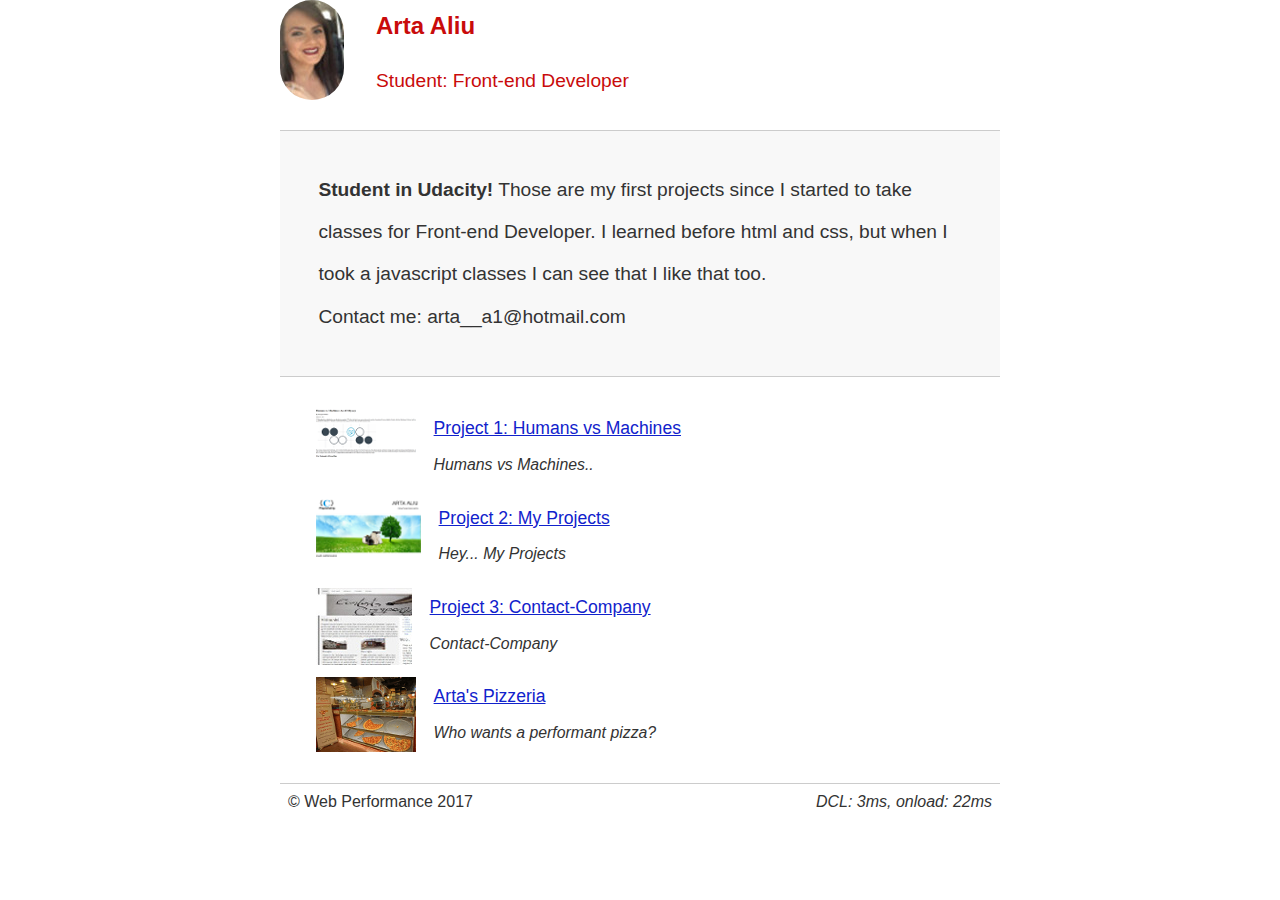
==== index.html @ 78df182a "new changes" ====
<!DOCTYPE html>
<html lang="en">
  <head>
    <meta charset="utf-8">
    <meta name="viewport" content="width=device-width, initial-scale=1">
    <meta name="description" content=" FILL ME IN ">
    <meta name="author" content=" FILL ME IN ">
    <title>Arta Aliu: Portfolio</title>

    <style>
    html {
    font-size: 100%;
    overflow-y: scroll;
    -webkit-tap-highlight-color: rgba(0,0,0,0);
    -ms-text-size-adjust: 100%;
    -webkit-text-size-adjust: none;
    }
    body { margin: 0; line-height: 2.2; font-weight: 400; }
    body, button, input, select, textarea { font-family: 'Open Sans', sans-serif; color: #333; }

    a { color: #12C; }
    a:visited { color: #61C; }
    a:focus { outline: thin dotted; }
    a:hover, a:active { color: #c00; outline: 0; }

    b, strong { font-weight: bold; }
    pre, code { font-family: monospace, monospace; font-size: 1em; }
    ul, ol { margin: 1em 0; padding: 0 0 0 20px; }
    img { border: 0; max-width: 100%; }

    body { background: #fff; }
    body p { margin-top: 0; }
    header, footer, .container { max-width: 45em; margin: 0 auto; }

    header { padding: 0 0.5em; color: #C90B0B; }
    header img { border-radius: 40px; float: left; }
    header p { font-size:1.5em; font-weight: bold; padding-left: 4em;}
    header p span { font-size: 0.8em; font-weight: normal;}

    .hero { padding: 2em; background-color: #f8f8f8; font-size:1.2em;
      border-bottom: 1px solid #ccc;
      border-top: 1px solid #ccc;
    }

    .content { padding: 1em 1em; }
    .content li { list-style-type: none; font-size: 1.1em;}
    li img { float:left; padding-right: 1em;}
    li p { font-size: 0.9em; font-style: italic;}

    footer {
      padding: 0 0.5em;
      border-top: 1px solid #ccc;
    }
    footer span { float: right; font-style: italic; }

    /* Smartphones (portrait) */
    @media only screen and (max-width: 480px) {
      body { font-size: 12px;}
      header p { padding-left: 4.5em;}
    }

    </style>
    <link href="css/print.css" rel="stylesheet" media="print">

    
  </head>

  <body>
    <header>
      <a href="/"><img src="img/arta.jpg"></a>
      <p>Arta Aliu<br><span>Student: Front-end Developer</span></p>
    </header>

    <div class="container">
      <div class="hero">
        <strong>Student in Udacity!</strong> Those are my first projects since I started to take classes for Front-end Developer. I learned before html and css, but when I took a javascript classes I can see that I like that too. <br> Contact me: arta__a1@hotmail.com
      </div>

      <div class="content">
        <ul>
          <li>
            <img src="img/humans.vs.machines.png">
            <a href="projects/first_project/index.html">Project 1: Humans vs Machines</a>
            <p>Humans vs Machines..</p>
          </li>

          <li>
            <img src="img/myprojects.png">
            <a href="projects/portfolio_project/index.html">Project 2: My Projects</a>
            <p>Hey...  My Projects</p>
          </li>

          <li>
            <img src="img/contact-company.jpg">
            <a href="projects/contactcompany_ks/index.html">Project 3: Contact-Company</a>
            <p>Contact-Company</p>
          </li>

          <li>
            <img style="width: 100px;" src="views/images/pizzeria-small.png">
            <a href="views/pizza.html">Arta's Pizzeria</a>
            <p>Who wants a performant pizza?</p>
          </li>
        </ul>
      </div>

      <footer>
        <p>&copy; Web Performance 2017 <span id="crp-stats"></span></p>
      </footer>

    </div>
    <script>
      (function(w,g){w['GoogleAnalyticsObject']=g;
      w[g]=w[g]||function(){(w[g].q=w[g].q||[]).push(arguments)};w[g].l=1*new Date();})(window,'ga');

      // Optional TODO: replace with your Google Analytics profile ID.
      ga('create', 'UA-XXXX-Y');
      ga('send', 'pageview');
    </script>
    <script async src="http://www.google-analytics.com/analytics.js"></script>
    <script async src="js/perfmatters.js"></script>
  </body>
</html>
---- css/print.css ----
@media print {
  * { background: transparent !important; color: black !important; text-shadow: none !important; filter:none !important; -ms-filter: none !important; }
  a, a:visited { color: #444 !important; text-decoration: underline; }
  a[href]:after { content: " (" attr(href) ")"; }
  tr, img { page-break-inside: avoid; }
  img { max-width: 100% !important; }
  @page { margin: 0.5cm; }
  p, h2, h3 { orphans: 3; widows: 3; }
  h2, h3{ page-break-after: avoid; }
}
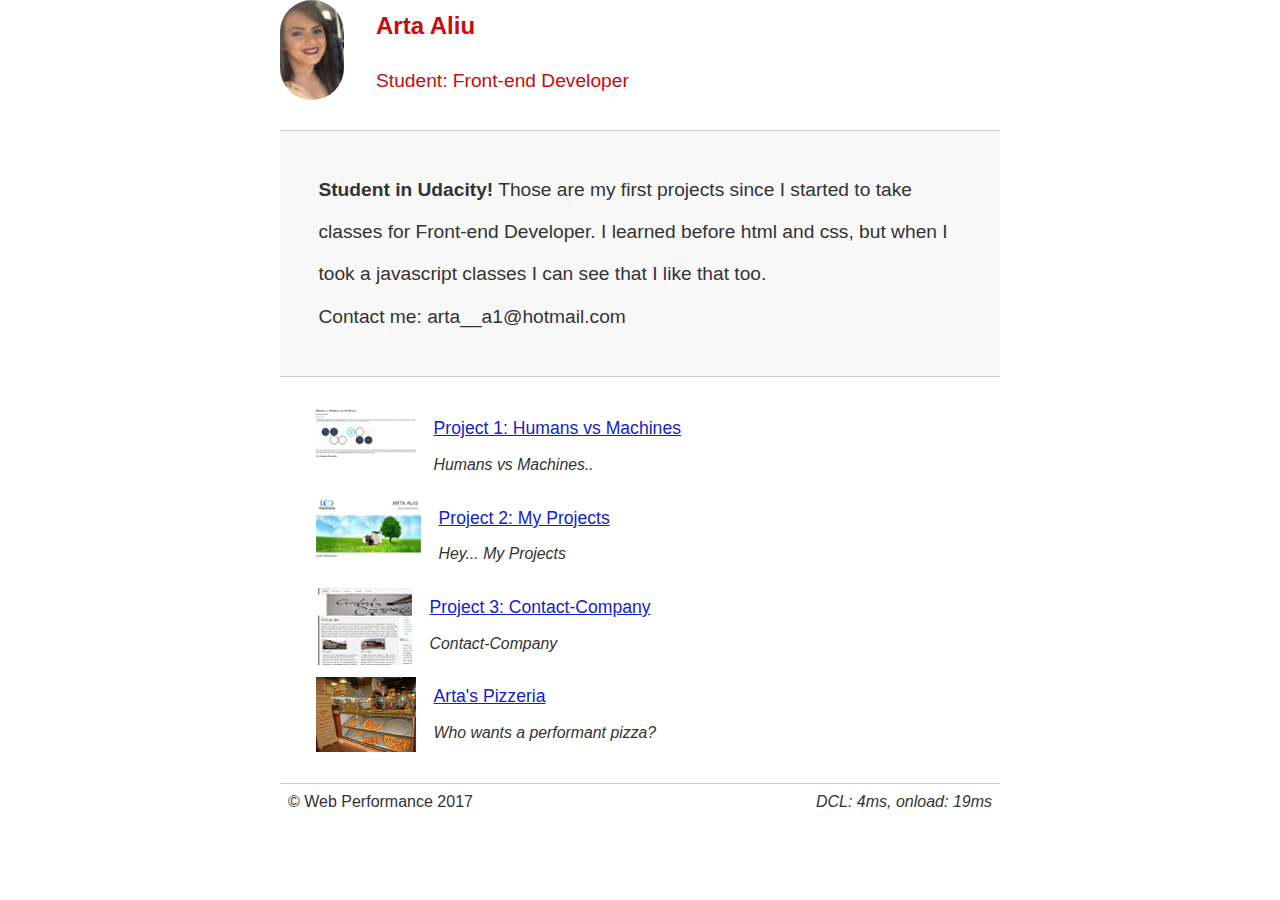
==== commit a2a59140: "new changes" ====
--- a/index.html
+++ b/index.html
@@ -97,7 +97,7 @@
           </li>
 
           <li>
-            <img style="width: 100px;" src="views/images/pizzeria-small.png">
+            <img src="views/images/pizzeria-small.png">
             <a href="views/pizza.html">Arta's Pizzeria</a>
             <p>Who wants a performant pizza?</p>
           </li>
